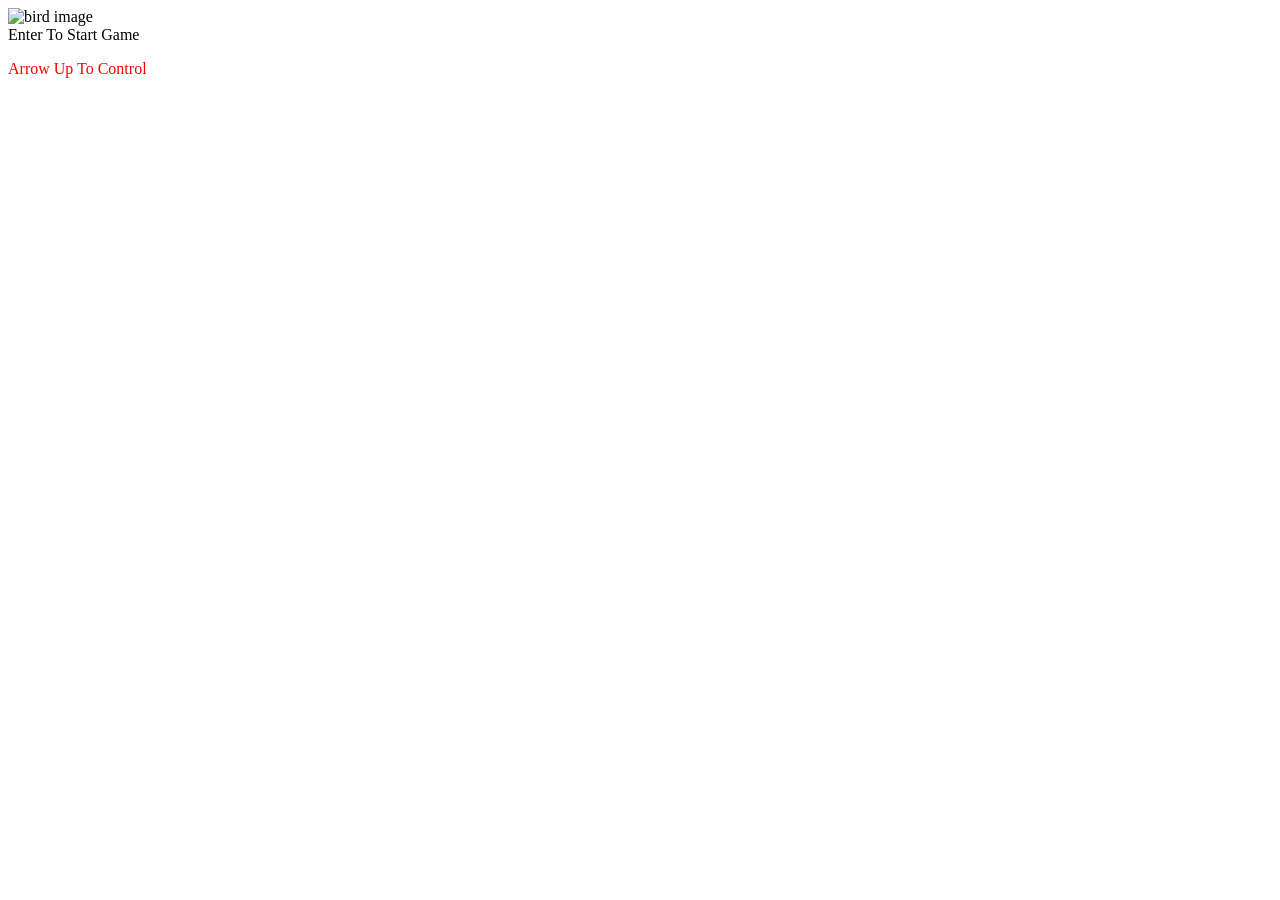
==== FlappyBird-Game/index.html @ 3c4983f7 "feat : setup basic UI and components of project" ====
<!doctype html>
<html lang="en">
  <head>
    <meta charset="UTF-8" />
    <meta name="viewport" content="width=device-width, initial-scale=1.0" />
    <title>Flappy Bird</title>
    <link rel="stylesheet" href="style.css" />
    <link rel="icon" href="./Resources/icon.ico" />
  </head>
  <body>
    <div class="background"></div>
    <img src="./Resources/Bird.png" alt="bird image" class="bird" id="bird-1" />
    <div class="message">
      Enter To Start Game
      <p><span style="color: red" ;>Arrow Up To Control</span></p>
    </div>
    <div class="score">
      <span class="score-title"></span>
      <span class="score-value"></span>
    </div>
    <script src="script3.js"></script>
  </body>
</html>
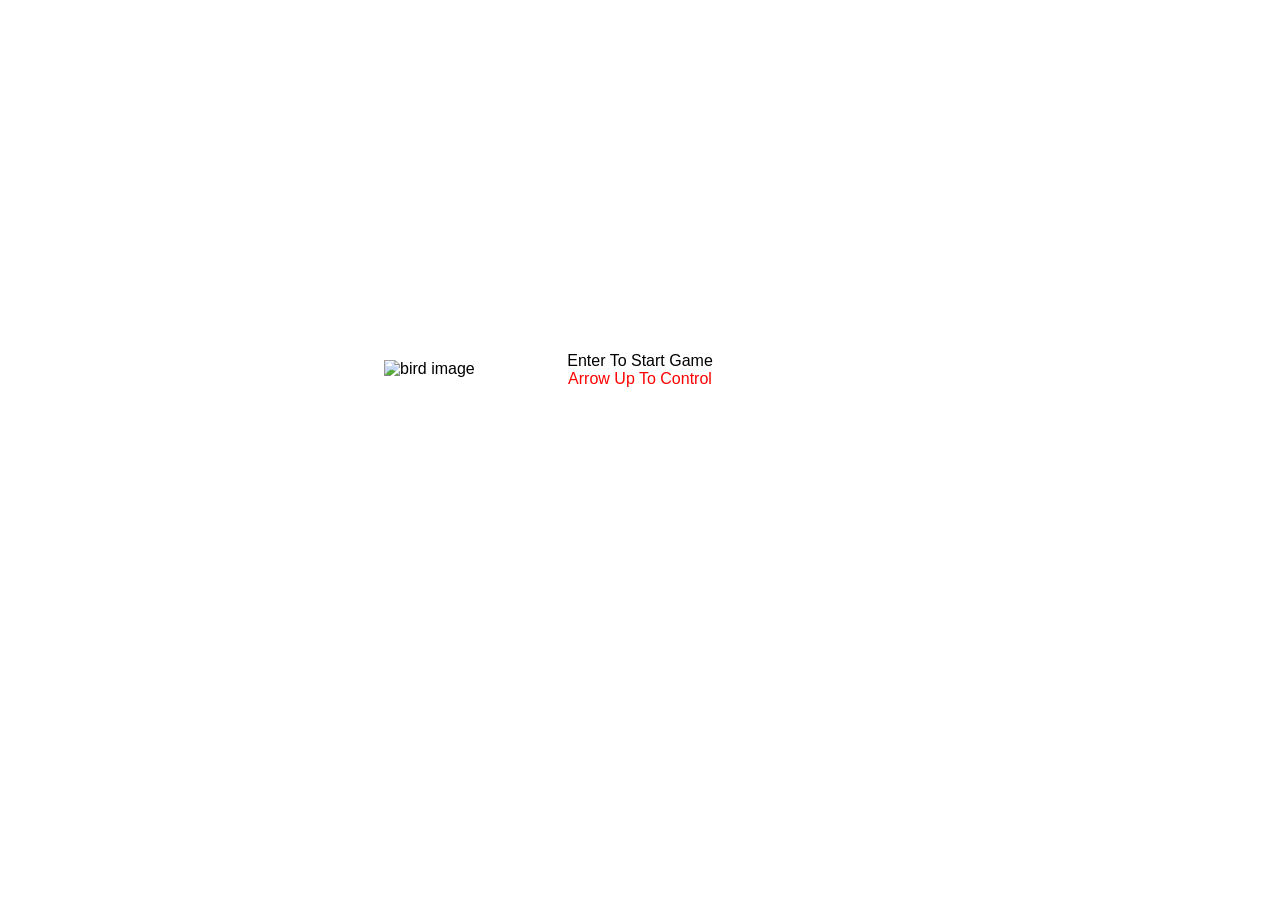
==== commit 34d1c3fc: "feat : require DOM elements" ====
--- a/FlappyBird-Game/index.html
+++ b/FlappyBird-Game/index.html
@@ -18,6 +18,6 @@
       <span class="score-title"></span>
       <span class="score-value"></span>
     </div>
-    <script src="script3.js"></script>
+    <script src="script.js"></script>
   </body>
 </html>
--- a/FlappyBird-Game/style.css
+++ b/FlappyBird-Game/style.css
@@ -0,0 +1,85 @@
+* {
+  margin: 0;
+  padding: 0;
+  box-sizing: border-box;
+  font-family: Arial, Helvetica, sans-serif;
+}
+
+.background {
+  height: 100vh;
+  width: 100vw;
+  background: url(./Resources/background-img.png) no-repeat center center fixed;
+  background-size: cover;
+  -webkit-background-size: cover;
+}
+
+.bird {
+  height: 100px;
+  width: 130px;
+  position: fixed;
+  top: 40vh;
+  left: 30vw;
+  z-index: 100;
+}
+
+.pipe-sprite {
+  position: fixed;
+  top: 40vh;
+  left: 200vw;
+  height: 70vh;
+  width: 6vw;
+  background: radial-gradient(lightgreen, 50%, green);
+  border: 5px solid black;
+}
+
+.message {
+  position: absolute;
+  top: 30%;
+  left: 50%;
+  z-index: 10;
+  padding: 2rem;
+  text-align: center;
+  transform: translate(-50%, 50%);
+}
+
+.message-style {
+  background: #fff;
+  padding: 2rem;
+  box-shadow: rgba(0, 0, 0, 0.25) 0px 3px 8px;
+  border-radius: 5%;
+}
+
+.score {
+  position: fixed;
+  z-index: 10;
+  height: 10vh;
+  font-size: 10vh;
+  font-weight: 100;
+  color: white;
+  top: 0;
+  left: 0;
+  margin: 10px;
+}
+
+.score-val {
+  color: gold;
+  font-weight: bold;
+}
+
+@media only screen and (max-width: 100px) {
+  .message {
+    font-size: 50px;
+    top: 50%;
+    white-space: nowrap;
+  }
+  .score {
+    font-size: 8vh;
+  }
+  .bird {
+    width: 120px;
+    height: 90px;
+  }
+  .pipe {
+    width: 14vw;
+  }
+}
